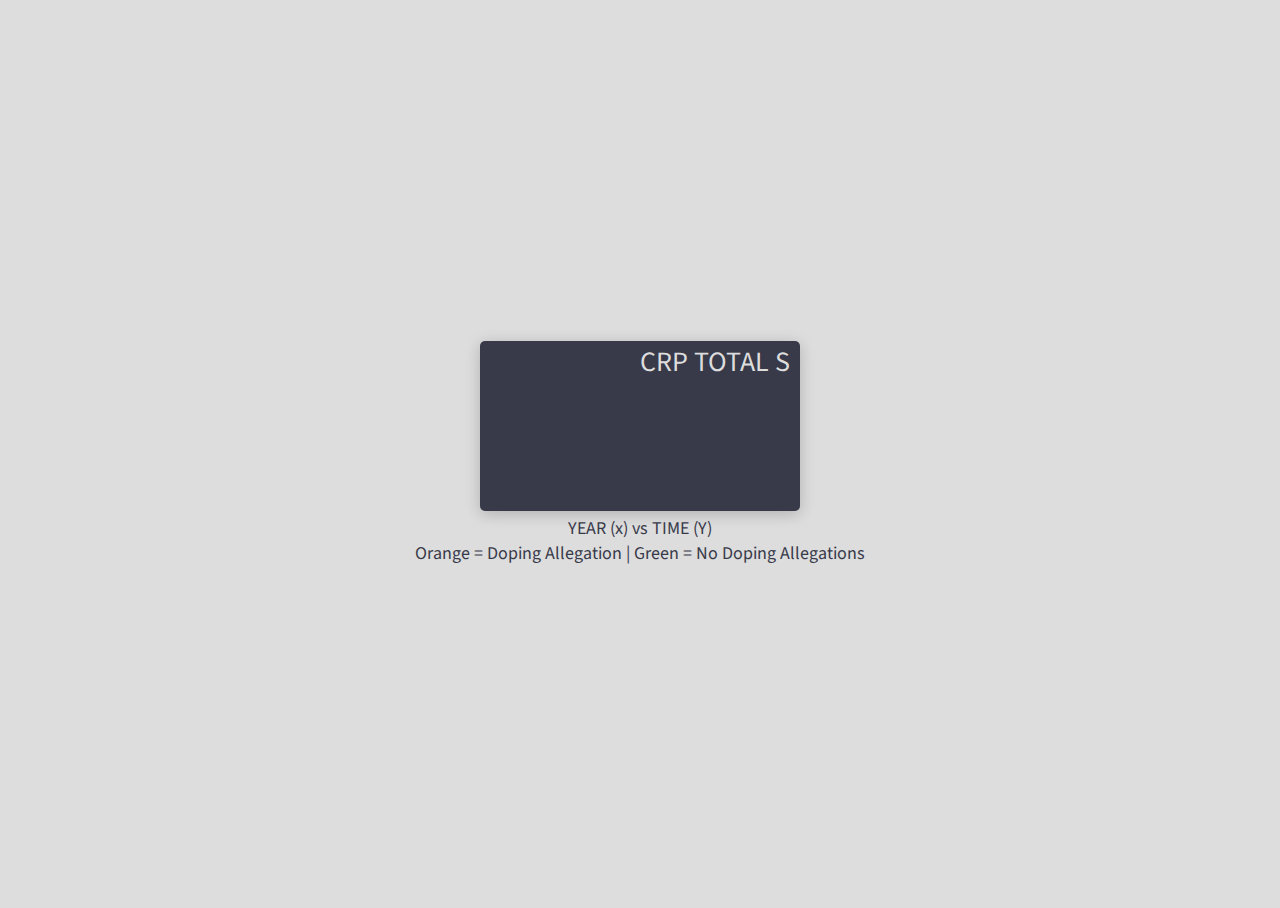
==== CRP Visuals/index.html @ 49339e73 "Added tut files to ref" ====
<!DOCTYPE html>
<html lang="en">
<head>
    <meta charset="UTF-8">
    <meta name="viewport" content="width=device-width, initial-scale=1.0">
    <link rel="stylesheet" href="./style.css">
    <script src="https://d3js.org/d3.v5.min.js"></script>
    <title>Scatterplot Graph</title>
</head>
<body>
    <svg id='canvas'>
        <text id='title' y='20' x='150'>CRP Total Subsidies Per Category</text>
    </svg>
    <div id='legend'>
        YEAR (x) vs TIME (Y) </br />
        Orange = Doping Allegation | 
        Green = No Doping Allegations
    </div>
    <div id='tooltip'>

    </div>
</body>
<script defer src='script.js'></script>
<script defer src='https://cdn.freecodecamp.org/testable-projects-fcc/v1/bundle.js'></script>
</html>
---- CRP Visuals/style.css ----
@import url('https://fonts.googleapis.com/css2?family=Source+Sans+Pro&display=swap');

*{
    font-family: 'Source Sans Pro', sans-serif;
}

html{
    height: 100%
}

body {
    background-color: rgb(221, 221, 221);
    display: flex;
    flex-direction: column;
    justify-content: center;
    align-items: center;
    height: 100%;
}

svg{
    background-color: rgb(56, 58, 74);
    box-shadow: 0px 3px 15px rgba(0,0,0,0.2);
    border-radius: 5px;
    padding: 10px;
}

.bar{
    background-color: #2B7A78;
    border-color: #2B7A78;
    fill: #2B7A78;
}

.dot:hover{
    fill: rgb(221, 221, 221)
}

g{
    color: rgb(221, 221, 221)
}

#tooltip{
    visibility: hidden;
    height: auto;
    width: auto;
    margin-top: 5px;
    color: rgb(56, 58, 74);
    font-size: 24px;
    margin-bottom: 5px;
}

#legend{
    margin-top: 5px;
    color: rgb(56, 58, 74);
    font-size: 18px;
    text-align: center;
}

#title{
    font-size: 28px;
    fill: rgb(221, 221, 221);
    text-transform: uppercase;
}
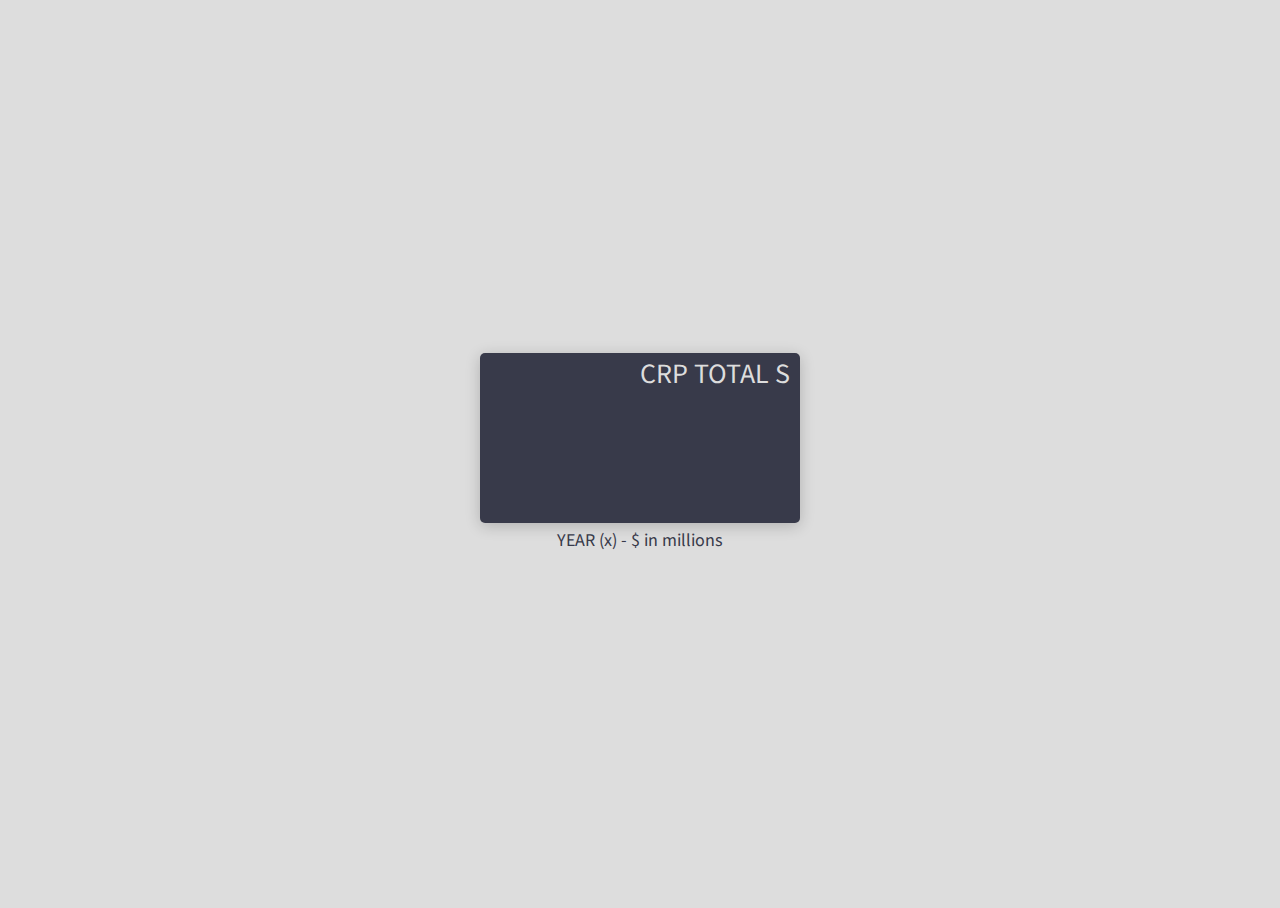
==== commit df3faa7d: "Create first scatter plot" ====
--- a/CRP Visuals/index.html
+++ b/CRP Visuals/index.html
@@ -12,12 +12,10 @@
         <text id='title' y='20' x='150'>CRP Total Subsidies Per Category</text>
     </svg>
     <div id='legend'>
-        YEAR (x) vs TIME (Y) </br />
-        Orange = Doping Allegation | 
-        Green = No Doping Allegations
+        YEAR (x) - $ in millions </br>
     </div>
     <div id='tooltip'>
-
+        
     </div>
 </body>
 <script defer src='script.js'></script>
